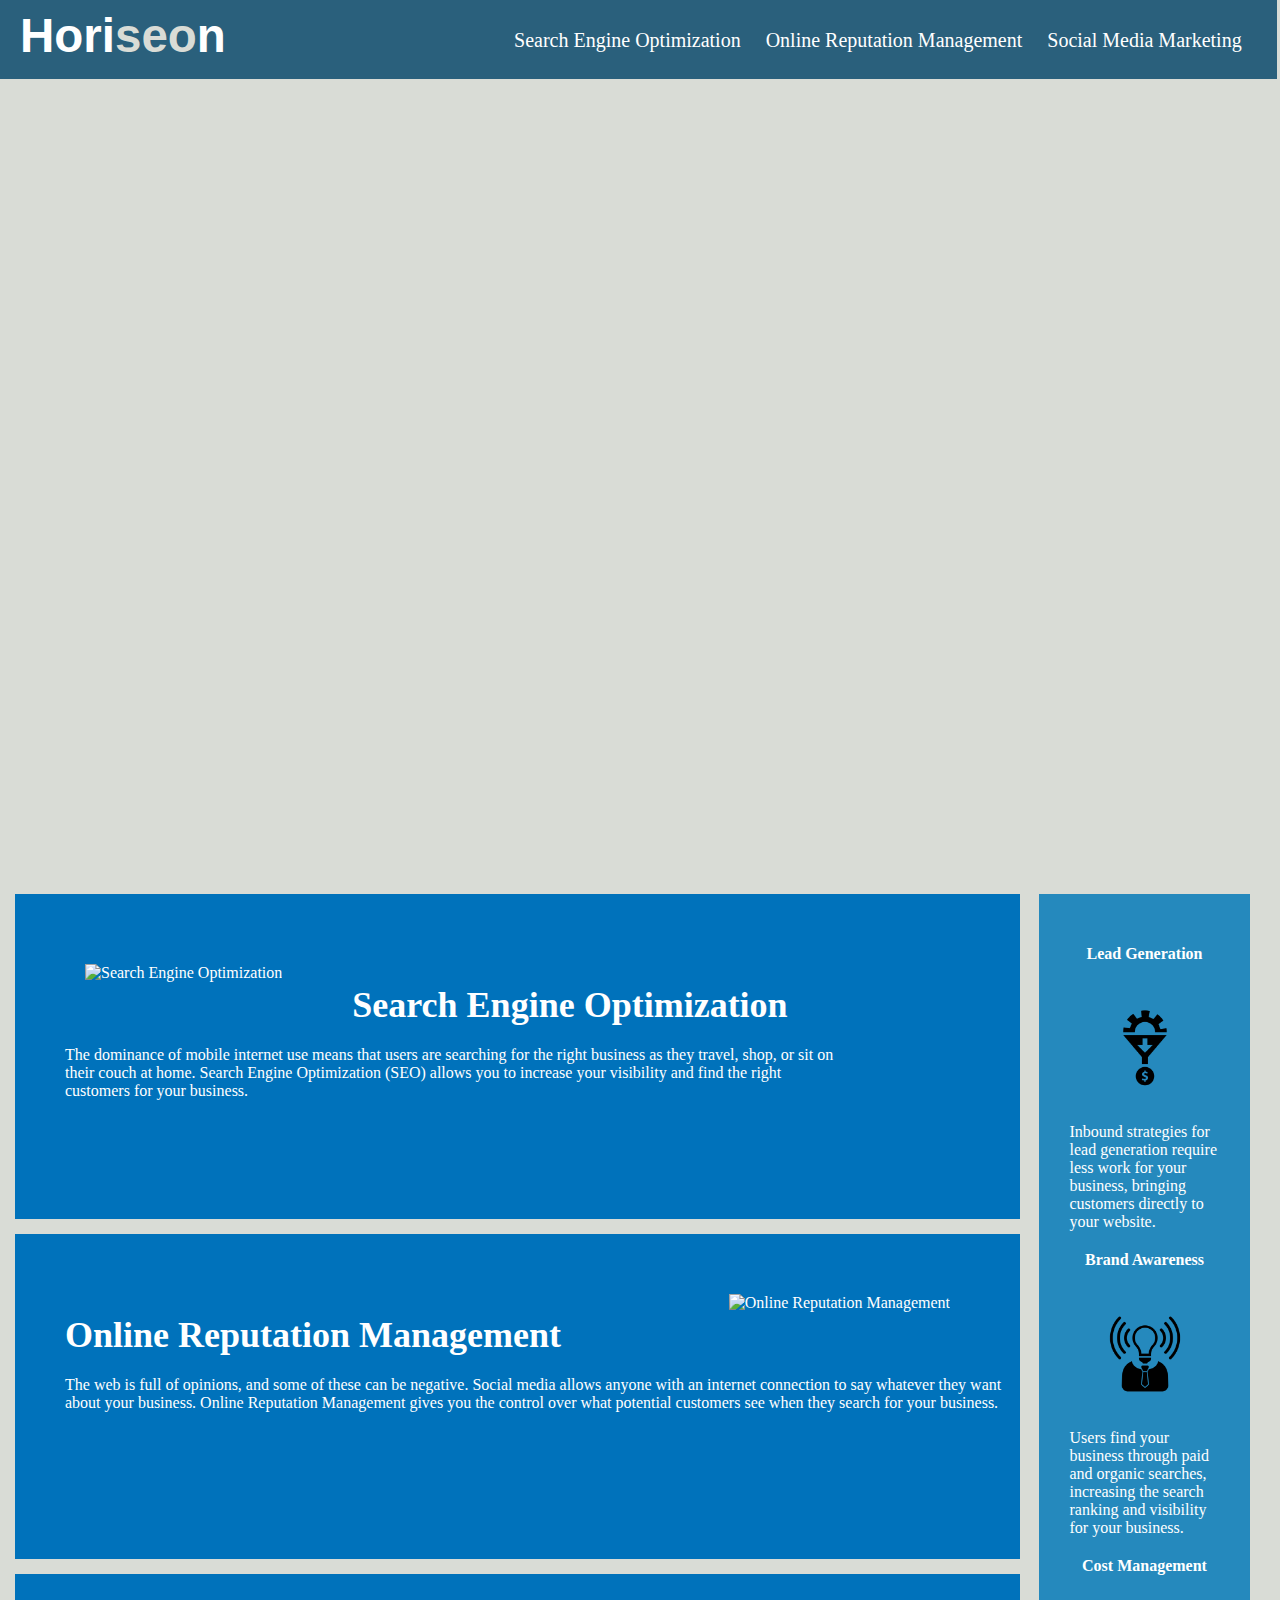
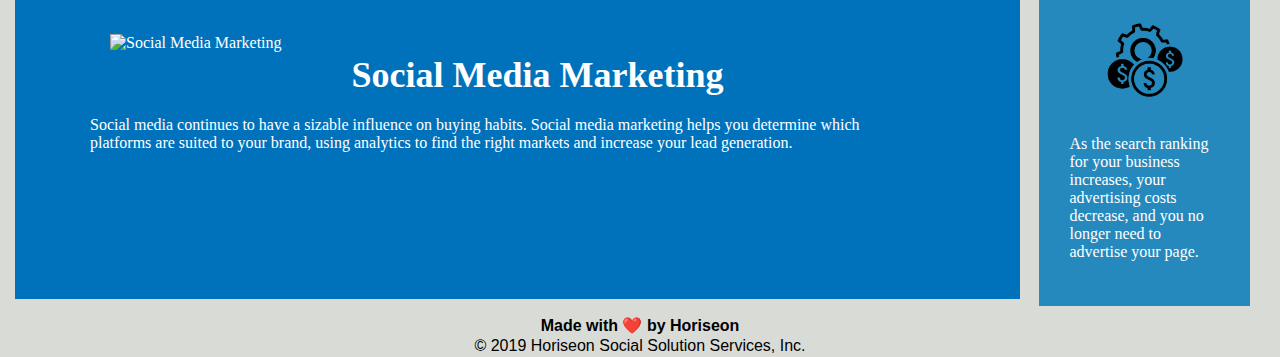
==== Develop/Index.html @ b953b95f "first commit" ====
<!DOCTYPE html>
<html lang="en-us">
<head>
<meta charset="UTF-8" />
<title>Horiseon - Increase your Website Search Engine generation LEAD</title>
<link rel="stylesheet" type="text/css" href="./assets/css/style.css">
</head>
<body>
<div class="header">
    <h1>Hori<span class="seo">seo</span>n</h1>
<div>
    <ul>
        <li>
            <a href="#search-engine-optimization">Search Engine Optimization</a>
        </li>
        <li>
            <a href="#online-reputation-management">Online Reputation Management</a>
        </li>
        <li>
            <a href="#social-media-marketing">Social Media Marketing</a>
        </li>
    </ul>
</div>
</div>
<div class="hero">
</div>    
<div class="content">
    <div id="search-engine-optimization" class="search-engine-optimization">
        <img 
            src="./assets/images/search-engine-optimization.jpg" id="img" class="float-left" 
            alt="Search Engine Optimization"/>
        <h2>Search Engine Optimization</h2>
        <p class="one">
            The dominance of mobile internet use means that users are searching for the right business as they travel, shop, or sit on their couch at home. Search Engine Optimization (SEO) allows you to increase your visibility and find the right customers for your business.
        </p>
    </div>
    <div id="online-reputation-management" class="online-reputation-management">
        <img 
            src="./assets/images/online-reputation-management.jpg" id="img" class="float-right" 
            alt="Online Reputation Management"/>
        <h2>Online Reputation Management</h2>
        <p class="one">
            The web is full of opinions, and some of these can be negative. Social media allows anyone with an internet connection to say whatever they want about your business. Online Reputation Management gives you the control over what potential customers see when they search for your business.
        </p>
    </div>
    <div id="social-media-marketing" class="social-media-marketing">
        <img 
            src="./assets/images/social-media-marketing.jpg" id="img" class="float-left" 
            alt="Social Media Marketing"/>
        <h2>Social Media Marketing</h2>
        <p class="one">
            Social media continues to have a sizable influence on buying habits. Social media marketing helps you determine which platforms are suited to your brand, using analytics to find the right markets and increase your lead generation.
        </p>
    </div>
</div>
<div class="benefits">
    <div class="benefit-lead">
        <h3>Lead Generation</h3>
        <img 
            src="./assets/images/lead-generation.png"
            alt="Lead Generation icon"/>
        <p class="two">
            Inbound strategies for lead generation require less work for your business, bringing customers directly to your website.
        </p>
    </div>
    <div class="benefit-brand">
        <h3>Brand Awareness</h3>
        <img 
            src="./assets/images/brand-awareness.png"
            alt="brand Awareness icon"/>
        <p class="two">
            Users find your business through paid and organic searches, increasing the search ranking and visibility for your business.
        </p>
    </div>
    <div class="benefit-cost">
        <h3>Cost Management</h3>
        <img 
            src="./assets/images/cost-management.png"
            alt="Cost MAnagement icon"/>
        <p class="two">
            As the search ranking for your business increases, your advertising costs decrease, and you no longer need to advertise your page.
        </p>
    </div>
</div>
<div class="footer">
    <h4>Made with ❤️️ by Horiseon</h4>
    <p class="three">
        &copy; 2019 Horiseon Social Solution Services, Inc.
    </p>
</div>
</body>
</html>
---- Develop/assets/css/style.css ----
*{
    box-sizing: border-box;
    margin: 0;
    padding: 0;
}
body {
    background-color: #d9dcd6;
}
.header, h1 {
    background-color: #2a607c;
    color: #ffffff;
    display: inline-block;
    font-family: 'Trebuchet MS', 'Lucida Sans Unicode', 'Lucida Grande', 'Lucida Sans', 'Arial', 'sans-serif';
    font-size: 47.5px;
    padding-bottom: 1px;
    padding-left: 10px;
    padding-top: 4px;
}
.seo {
    color: #d9dcd6;
}
.header div {
    float: right;
    font-family: 'Gill Sans', 'Gill Sans MT', 'Calibri', 'Trebuchet MS', 'sans-serif';
    font-size: 20px;
    margin-right: 35px;
    padding-bottom: 26px;
    padding-left: 268.2px;
    padding-top: 25px;
}
.ul, li, a {
    color: #ffffff;
    display: inline-block;
    margin-left: 10px;
    text-decoration: none;
}
.hero {
    background-image: url("../images/digital-marketing-meeting.jpg");
    background-position: center;
    background-size: cover;
    height: 800px;
    margin-bottom: 15px;
    width: 100%;
}
.content {
    display: inline-block;
    margin-left: 60px;
    width: 75%;
}
h2 {
    font-size: 36px;
    margin-bottom: 20px;
    margin-top: 40px;
    text-align: left;
}
h3 {
    font-size: 16px;
    margin-bottom: 10px;
    margin-top: 20px;
    text-align: center;
}
#img {
    height: auto;
    margin-right: 50px;
    max-width: 40%;
}
.float-left {
    float: left;
    padding: 20px;
}
.float-right {
    float: right;
    padding: 20px;
}
.one, .two {
    font-size: 16px;
}
.search-engine-optimization {
    background-color: #0072bb;
    color: #ffffff;
    font-family: 'Gill Sans', 'Gill Sans MT', 'Calibri', 'Trebuchet MS', 'sans-serif';
    font-size: 16px;
    height: 325px;
    margin-bottom: 15px;
    margin-left: -45px;
    padding-left: 50px;
    padding-right: 175px;
    padding-top: 50px;
}
.online-reputation-management {
    background-color: #0072bb;
    color: #ffffff;
    font-family: 'Gill Sans', 'Gill Sans MT', 'Calibri', 'Trebuchet MS', 'sans-serif';
    font-size: 16px;
    height: 325px;
    margin-bottom: 15px;
    margin-left: -45px;
    padding-left: 50px;
    padding-top: 40px;
}
.social-media-marketing {
    background-color: #0072bb;
    color: #ffffff;
    font-family: 'Gill Sans', 'Gill Sans MT', 'Calibri', 'Trebuchet MS', 'sans-serif';
    font-size: 16px;
    height: 325px;
    margin-bottom: 15px;
    margin-left: -45px;
    padding-left: 75px;
    padding-right: 100px;
    padding-top: 40px;
}
.benefits {
    background-color: #2589bd;
    clear: both;
    color: white;
    float: right;
    font-family: 'Gill Sans', 'Gill Sans MT', 'Calibri', 'Trebuchet MS', 'sans-serif';
    margin-right: 30px;
    padding: 30.5px;
    padding-bottom: 45px;
}
.benefit-lead, img {
    display: block;
    max-width: 150px;
}
.benefit-brand, img {
    display: block;
    max-width: 150px;
}
.benefit-cost, img {
    display: block;
    max-width: 150px;
}
.footer, h4, .three {
    clear: both;
    color: black;
    font-family: 'Trebuchet MS', 'Lucida Sans Unicode', 'Lucida Grande', 'Lucida Sans', 'Arial', 'sans-serif';
    font-size: 16px;
    padding: 1px;
    text-align: center;
}
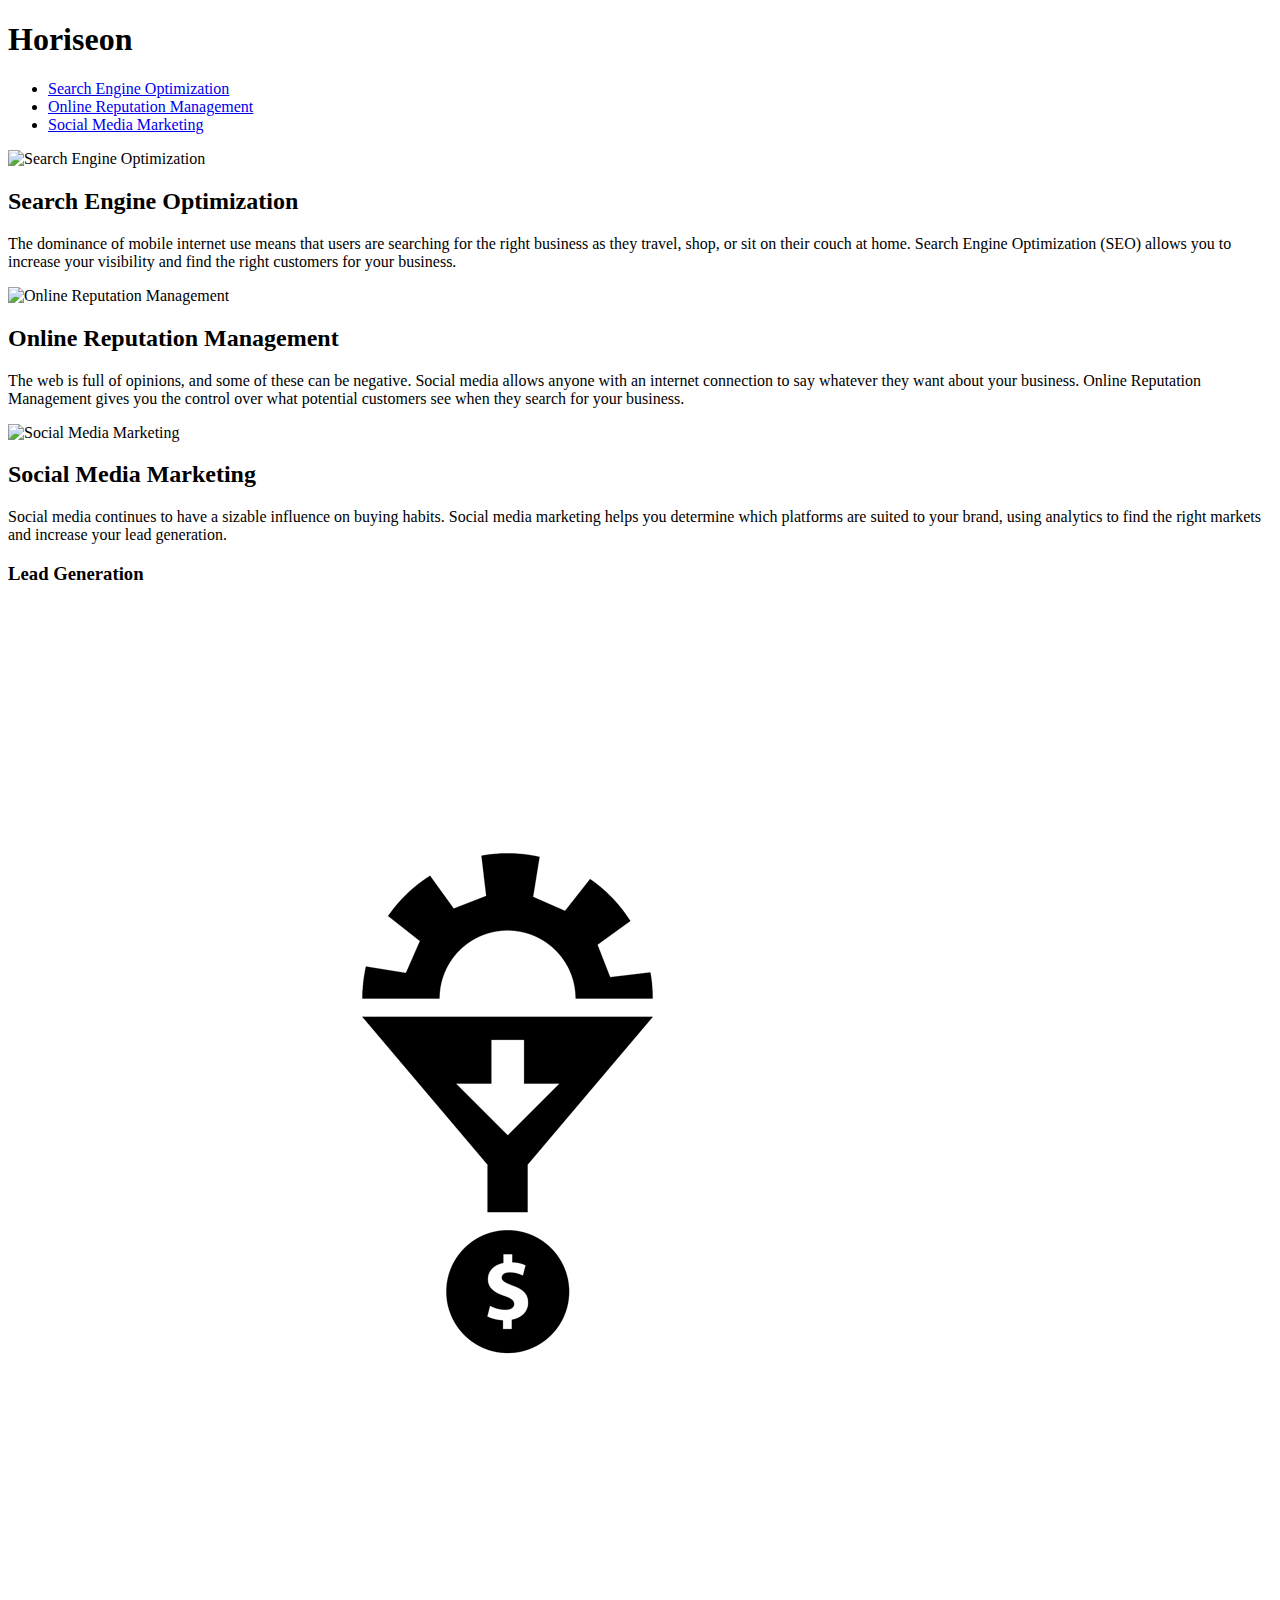
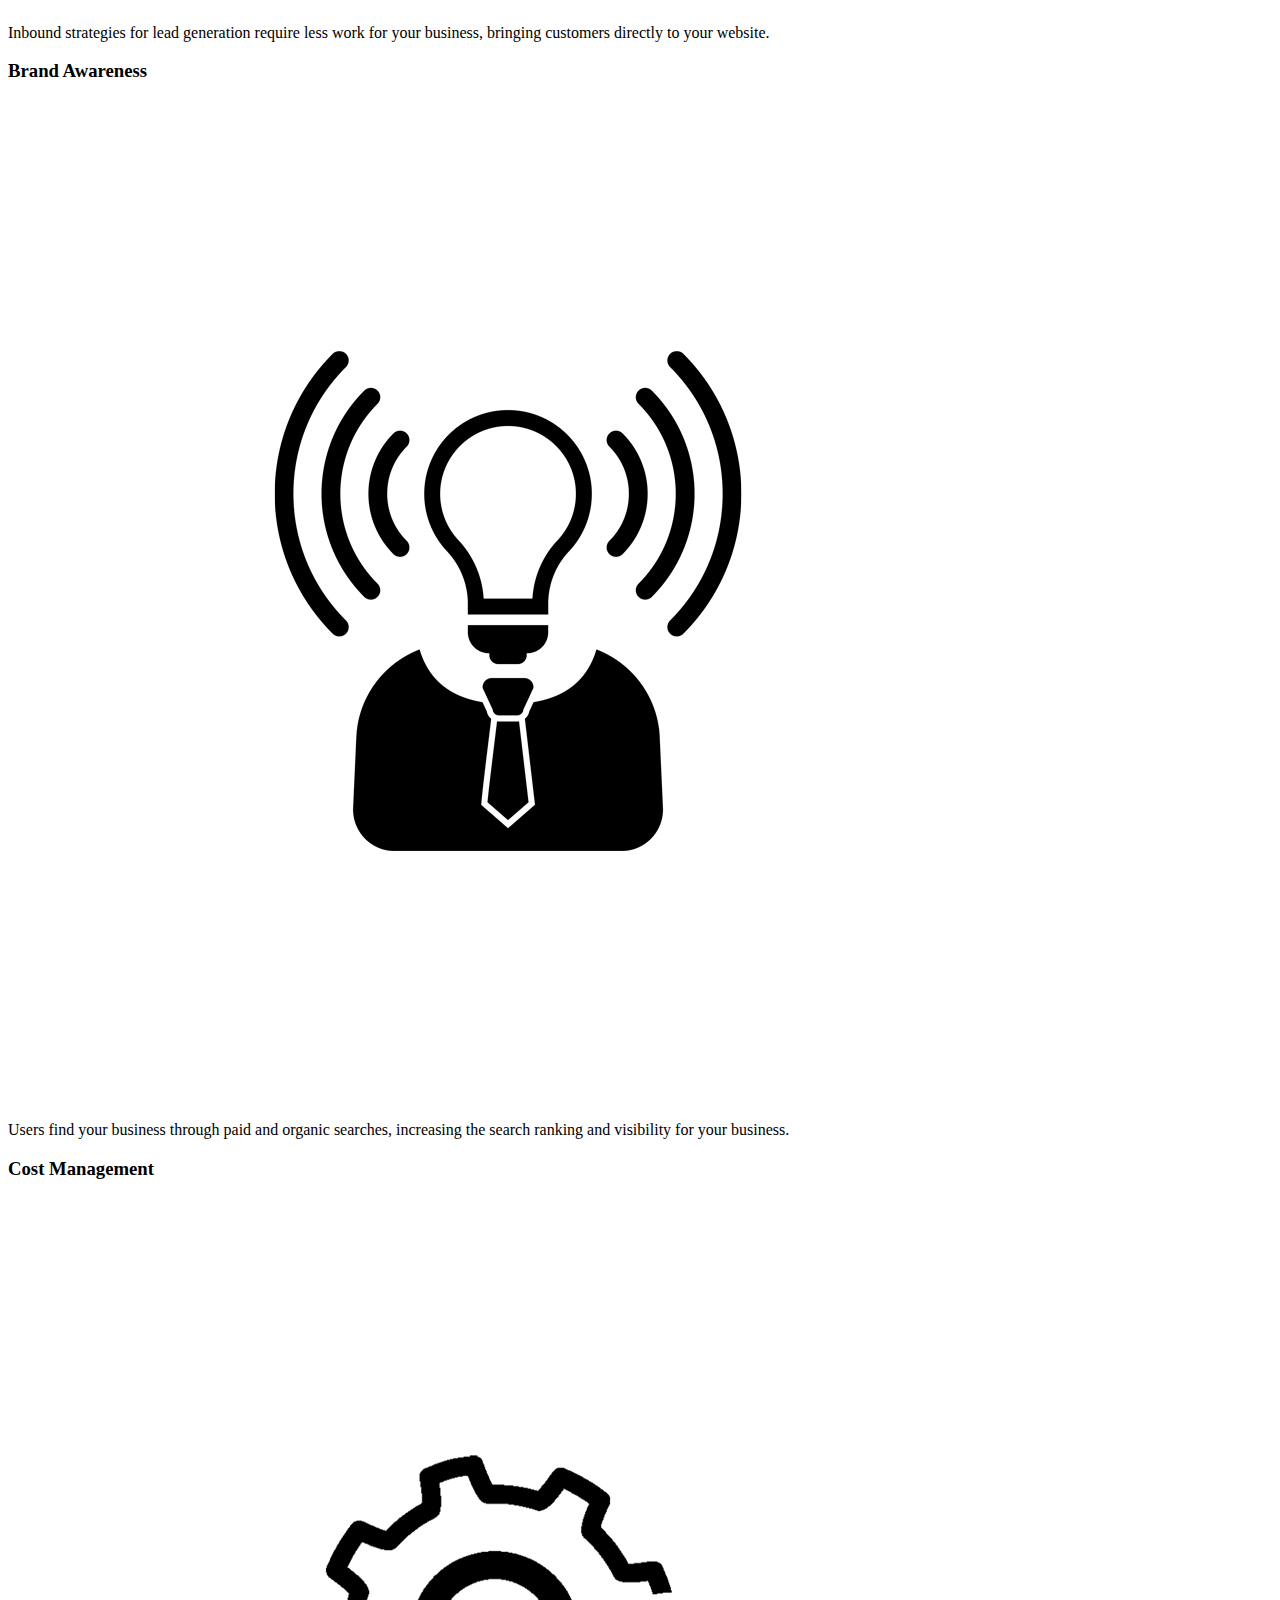
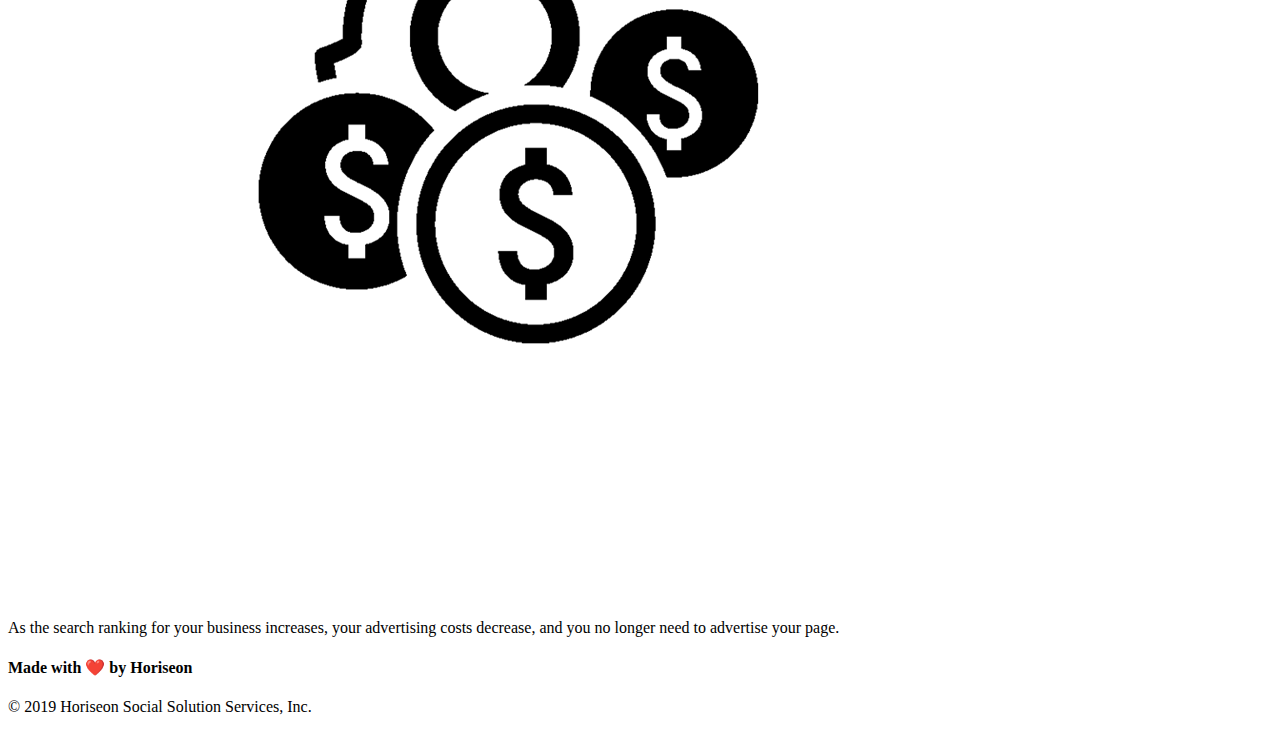
==== commit b2a3487d: "updated css line" ====
--- a/Develop/Index.html
+++ b/Develop/Index.html
@@ -3,7 +3,7 @@
 <head>
 <meta charset="UTF-8" />
 <title>Horiseon - Increase your Website Search Engine generation LEAD</title>
-<link rel="stylesheet" type="text/css" href="./assets/css/style.css">
+<link rel="stylesheet.css" type="text/css" href="assets/css/style.css">
 </head>
 <body>
 <div class="header">
@@ -89,4 +89,4 @@
     </p>
 </div>
 </body>
-</html>+</html>
